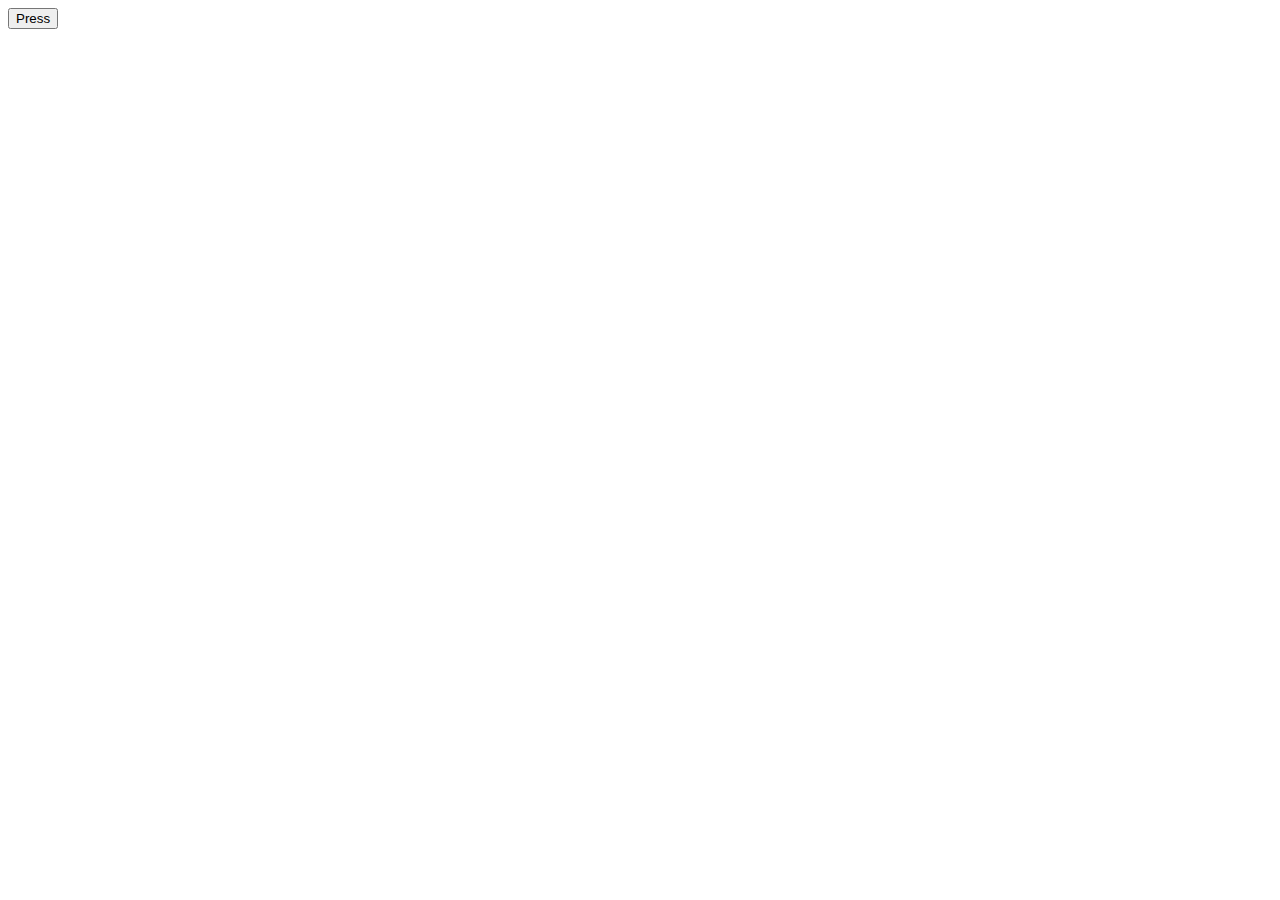
==== index.html @ 90239319 "Initial Commit" ====
<!DOCTYPE html>
<html lang="en" dir="ltr">
  <head>
    <meta charset="utf-8">
    <title>Javascript 1</title>
  </head>
  <body>
    <div class="game">
      <button type="button" name="button">Press</button>
    </div>
  </body>
</html>
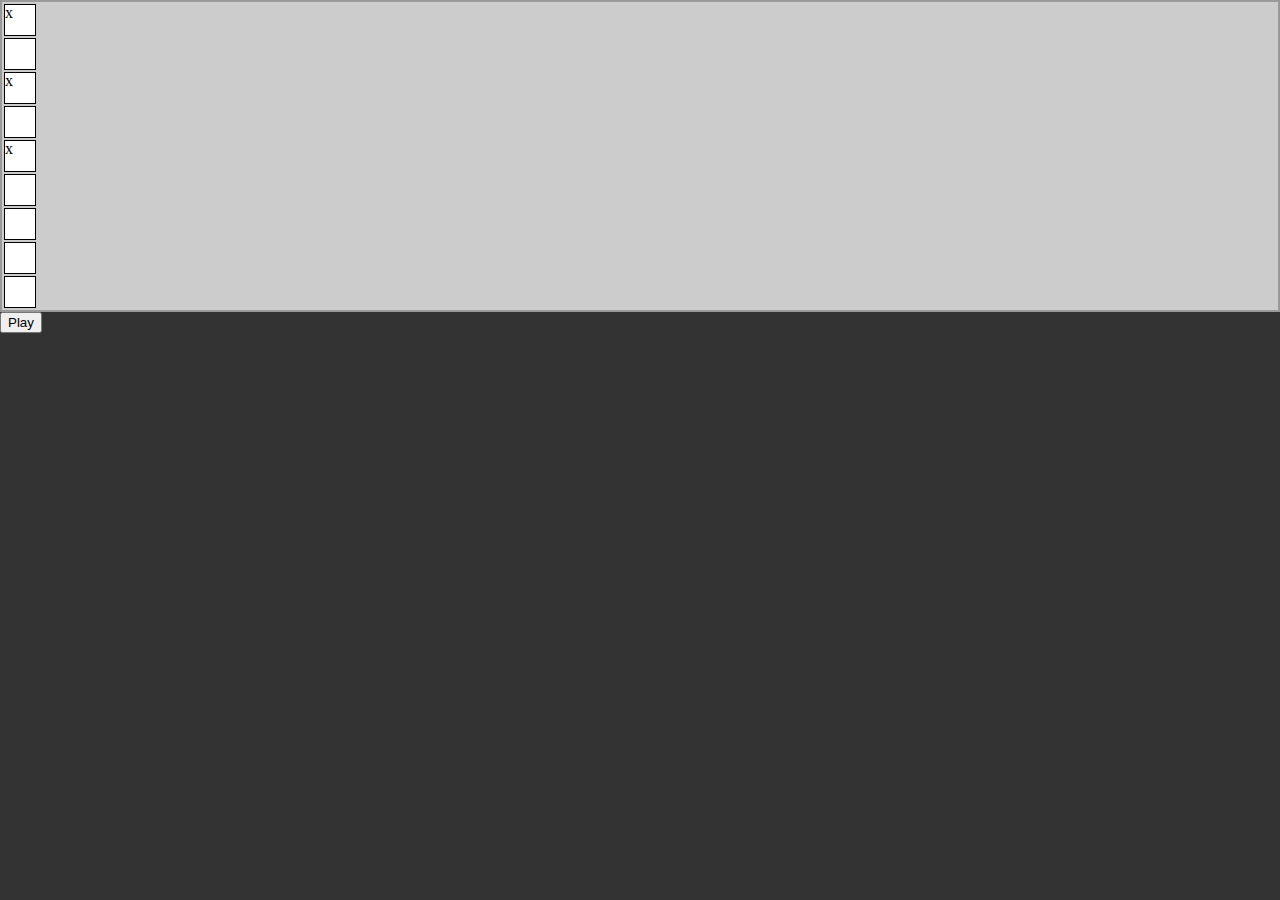
==== commit 3e144a4b: "html and css board" ====
--- a/index.html
+++ b/index.html
@@ -3,10 +3,25 @@
   <head>
     <meta charset="utf-8">
     <title>Javascript 1</title>
+    <link rel="stylesheet" href="css/reset.css">
+    <link rel="stylesheet" href="css/style.css">
+    <script type="text/javascript" src="app.js"></script>
   </head>
   <body>
     <div class="game">
-      <button type="button" name="button">Press</button>
+      <ul class="board">
+        <li>x</li>
+        <li></li>
+        <li>x</li>
+        <li></li>
+        <li>x</li>
+        <li></li>
+        <li></li>
+        <li></li>
+        <li></li>
+      </ul>
+      <button type="button" name="button">Play</button>
+
     </div>
   </body>
 </html>
--- a/css/style.css
+++ b/css/style.css
@@ -0,0 +1,17 @@
+html, body{
+  background-color: #333;
+}
+
+.board{
+  background-color: #ccc;
+  border: 2px solid #999;
+
+}
+
+.board li{
+  width: 30px;
+  height: 30px;
+  margin: 2px;
+  background-color: #fff;
+  border: 1px solid #000;
+}
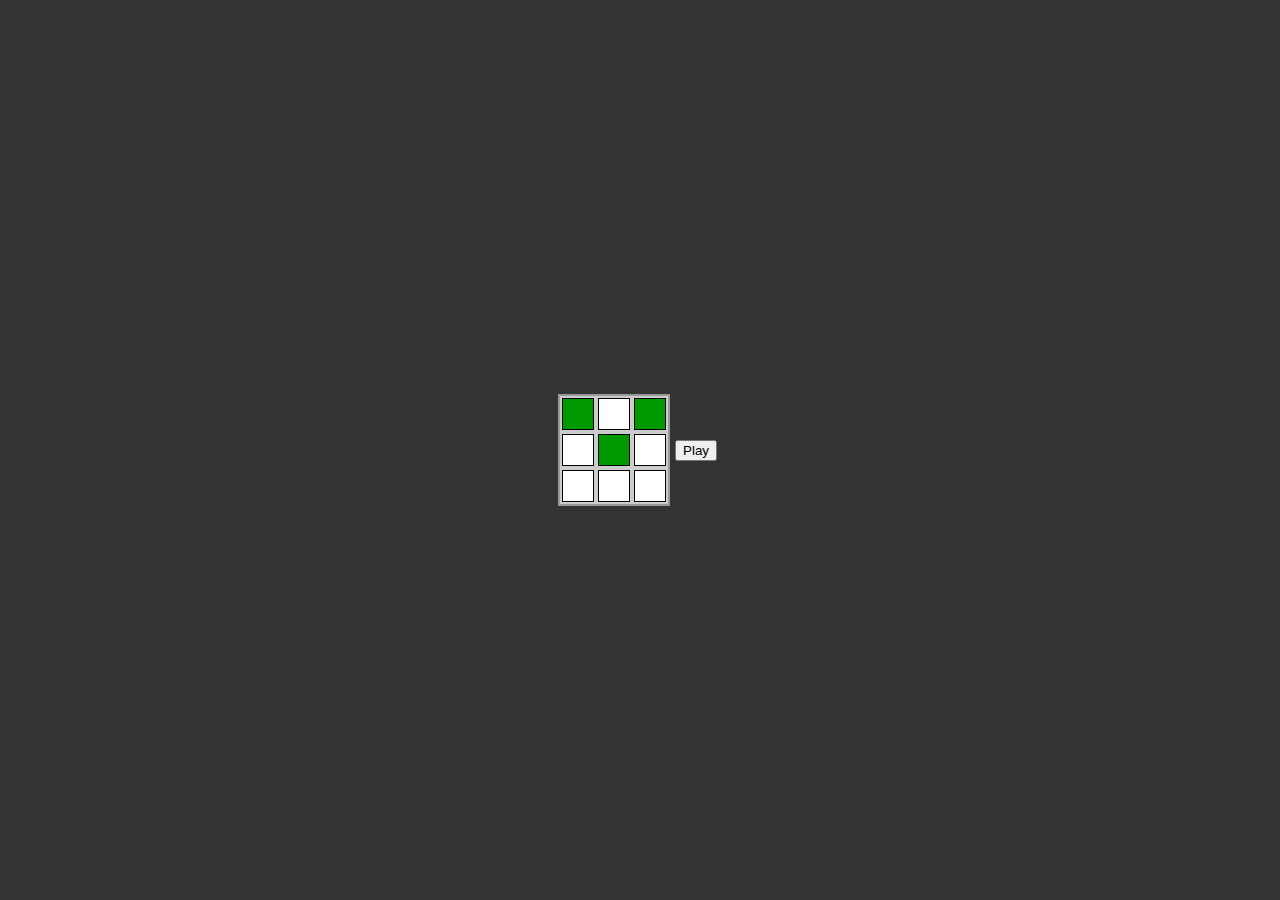
==== commit 06f66481: "board style" ====
--- a/index.html
+++ b/index.html
@@ -10,11 +10,11 @@
   <body>
     <div class="game">
       <ul class="board">
-        <li>x</li>
+        <li class="alive"></li>
         <li></li>
-        <li>x</li>
+        <li class="alive"></li>
         <li></li>
-        <li>x</li>
+        <li class="alive"></li>
         <li></li>
         <li></li>
         <li></li>
--- a/css/style.css
+++ b/css/style.css
@@ -2,9 +2,23 @@
   background-color: #333;
 }
 
+.game{
+  display: flex;
+  align-items: center;
+  justify-content: center;
+  width: 100vw;
+  height: 100vh;
+}
+
 .board{
+  display: flex;
+  flex-wrap: wrap;
   background-color: #ccc;
   border: 2px solid #999;
+  width: 108px;
+  height: 108px;
+
+
 
 }
 
@@ -14,4 +28,15 @@
   margin: 2px;
   background-color: #fff;
   border: 1px solid #000;
+  cursor: pointer;
+
 }
+
+.board li.alive{
+  background-color: #090
+
+}
+
+button{
+  margin: 5px;
+}
